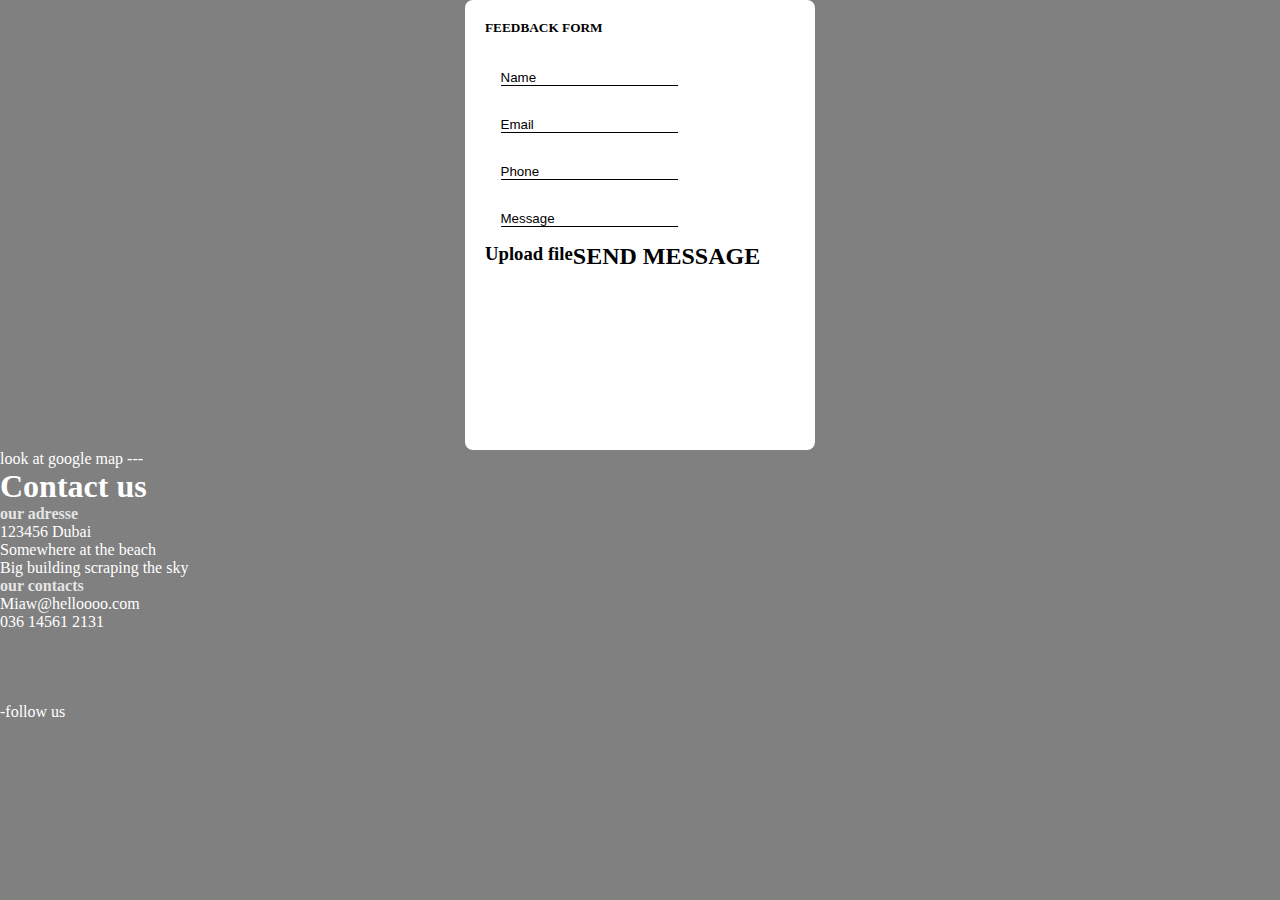
==== Contact_us/index.html @ c67d8793 "Add new class and Feedback style" ====
<!DOCTYPE html>
<html lang="en">
  <head>
      <script src="assets/js/script.js"></script>
    <meta charset="UTF-8" />
    <meta http-equiv="X-UA-Compatible" content="IE=edge" />
    <meta name="viewport" content="width=device-width, initial-scale=1.0" />
    <title>Contact_us</title>
    <link rel="stylesheet" href="assets/css/style.css">
</head>
<body>
    <section id="main">        
        <h5>FEEDBACK FORM</h5>
        <input type="text" placeholder="Name">
        <br>
        <input type="text" placeholder="Email">
        <br>
        <input type="text" placeholder="Phone">
        <br>
        <input type="text" placeholder="Message">
        <br>
        <div class="interaction">
            <h3>Upload file</h3>
            <h2>SEND MESSAGE</h2>
        </div>
    </section>
        <div class="black_band"></div>
        <section class="map">
            <div class="contact_us">
          <p>look at google map ---</p>
          <h1>Contact us</h1>
        </section>
        <footer>
            <div class="contact">
                <h4>our adresse</h4>
                <p>
                    123456 Dubai <br>
                    Somewhere at the beach <br>
                    Big building scraping the sky <br>
                </p>
            </div>
            <div class="contact">
                <h4>our contacts</h4>
                <p>
                    Miaw@helloooo.com <br>
                    036 14561 2131 <br>
                </p>
            </div>
            <div class="follow_us">
                <div class="icon">
                    <ul>
                        <li><a href=""></a></li>
                        <li><a href=""></a></li>
                        <li><a href=""></a></li>
                        <li><a href=""></a></li>
                    </ul>
                </div>
                <p>-follow us</p>
            </div>
        </footer>
  </body>
</html>
---- Contact_us/assets/css/style.css ----
* {
    margin: 0;
    padding: 0;
    box-sizing: border-box;
}

body {
    background: gray;
}

section#main{
    width: 350px;
    height: 450px;
    border-radius: 8px;
    background-color: white;
    border: 20px solid white;
    margin: auto;
}

section h5 {
    margin-bottom: 6%;
}

input {
    border: none;
    border-bottom: 1px solid black;
    padding: auto;
    margin: 5%;
}

div.interaction {
    display: flex;
    flex-direction: row;
}

input::-webkit-input-placeholder {
    opacity: 1;
    color: black;
}

input:hover::-webkit-input-placeholder {
    opacity: .6;
    cursor: text;
}

h1, h4, p, li{
    color: white;
}

h5 {
    color: black;
}

h4 {
    opacity: .8;
}

li {
    opacity: .6;
}

li:hover {
    opacity: 1;
    cursor: pointer;
}
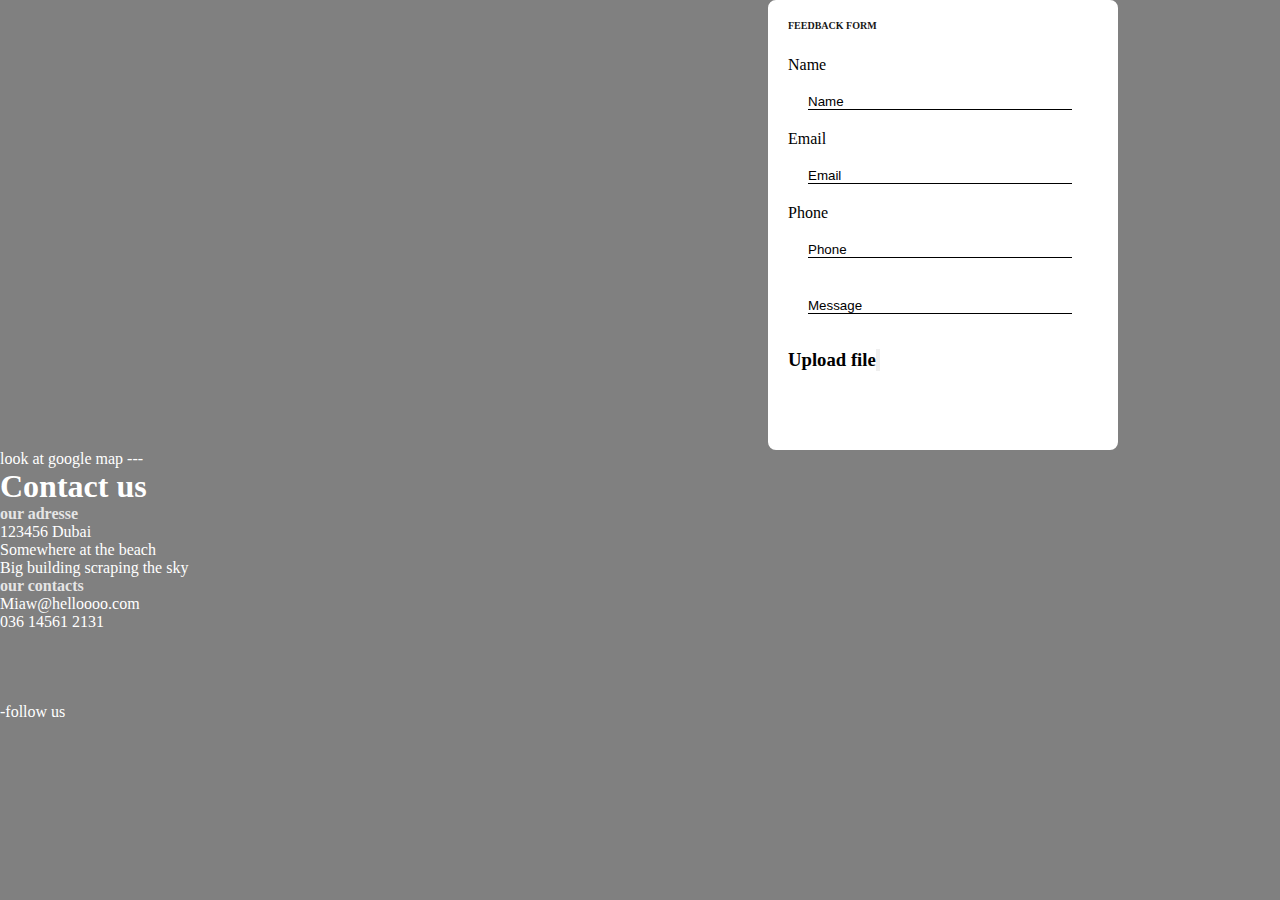
==== commit cf11dfda: "button+label" ====
--- a/Contact_us/index.html
+++ b/Contact_us/index.html
@@ -11,17 +11,24 @@
 <body>
     <section id="main">        
         <h5>FEEDBACK FORM</h5>
+        <label for="name">Name</label>
         <input type="text" placeholder="Name">
         <br>
+        <label for="email">Email</label>
         <input type="text" placeholder="Email">
         <br>
+        <label for="phone">Phone</label>
         <input type="text" placeholder="Phone">
         <br>
+        <label for="Message"></label>
         <input type="text" placeholder="Message">
         <br>
         <div class="interaction">
             <h3>Upload file</h3>
-            <h2>SEND MESSAGE</h2>
+            <button class="favorite styled"
+             
+                 SEND MESSAGE>
+            </button>
         </div>
     </section>
         <div class="black_band"></div>
--- a/Contact_us/assets/css/style.css
+++ b/Contact_us/assets/css/style.css
@@ -14,23 +14,36 @@
     border-radius: 8px;
     background-color: white;
     border: 20px solid white;
-    margin: auto;
+    margin-left: 60%;
 }
 
 section h5 {
-    margin-bottom: 6%;
+    font-size: 10px;
+    opacity: .9;
+    margin-bottom: 8%;
 }
 
 input {
+    width: 85%;
     border: none;
     border-bottom: 1px solid black;
-    padding: auto;
-    margin: 5%;
+    margin: 20px;
 }
 
 div.interaction {
+    margin-top: 15px;
     display: flex;
     flex-direction: row;
+}
+
+div h2 {
+    position: relative;
+    right: -100px;
+    width: 150px;
+    font-size: 10px;
+    border-radius: 5px;
+    border: 10px solid black;
+    background-color: black;
 }
 
 input::-webkit-input-placeholder {
@@ -43,7 +56,7 @@
     cursor: text;
 }
 
-h1, h4, p, li{
+h1, h4, p, li, h2{
     color: white;
 }
 
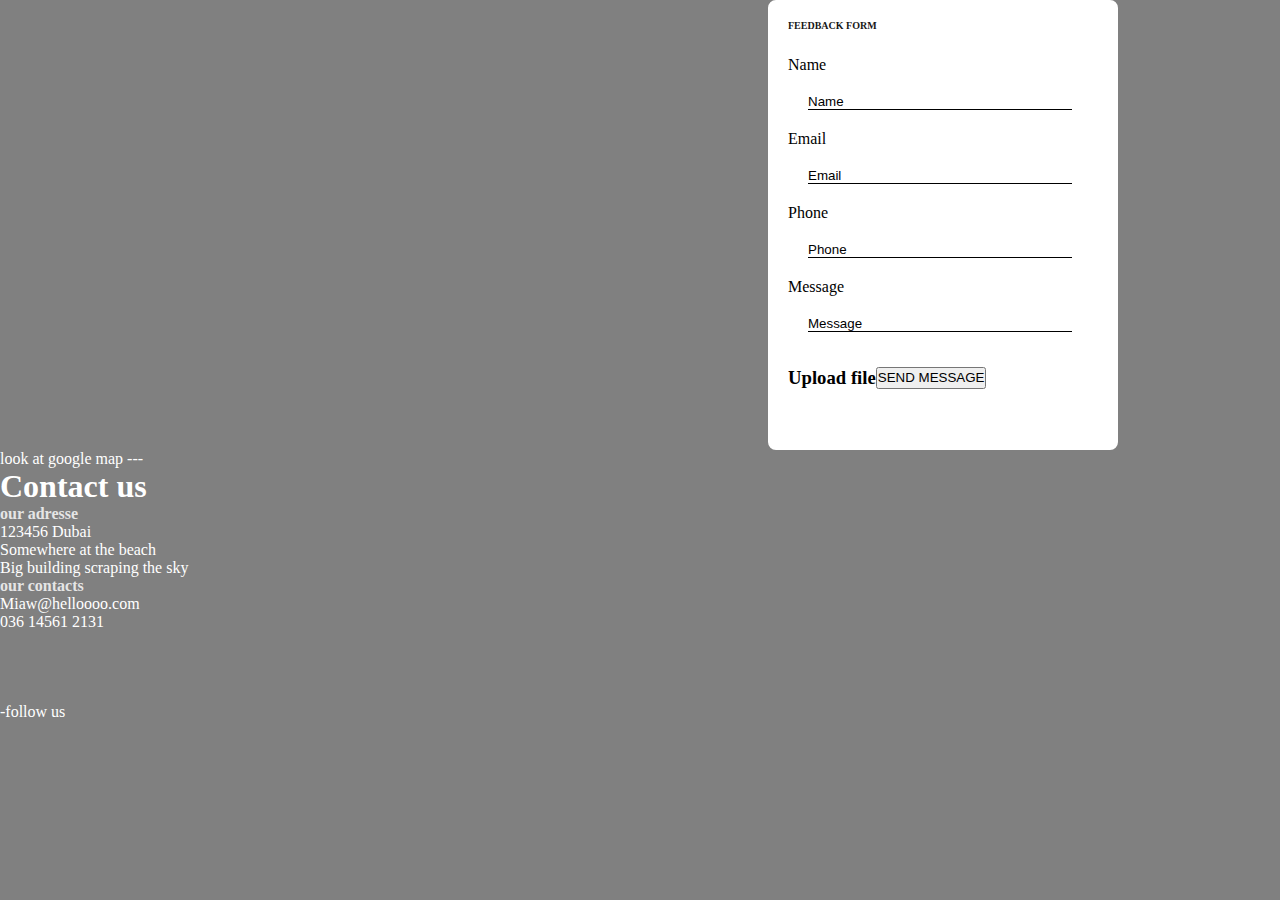
==== commit 67333aaf: "sry" ====
--- a/Contact_us/index.html
+++ b/Contact_us/index.html
@@ -20,14 +20,14 @@
         <label for="phone">Phone</label>
         <input type="text" placeholder="Phone">
         <br>
-        <label for="Message"></label>
+        <label for="message">Message</label>
         <input type="text" placeholder="Message">
         <br>
         <div class="interaction">
             <h3>Upload file</h3>
             <button class="favorite styled"
-             
-                 SEND MESSAGE>
+             type="button">
+                 SEND MESSAGE
             </button>
         </div>
     </section>
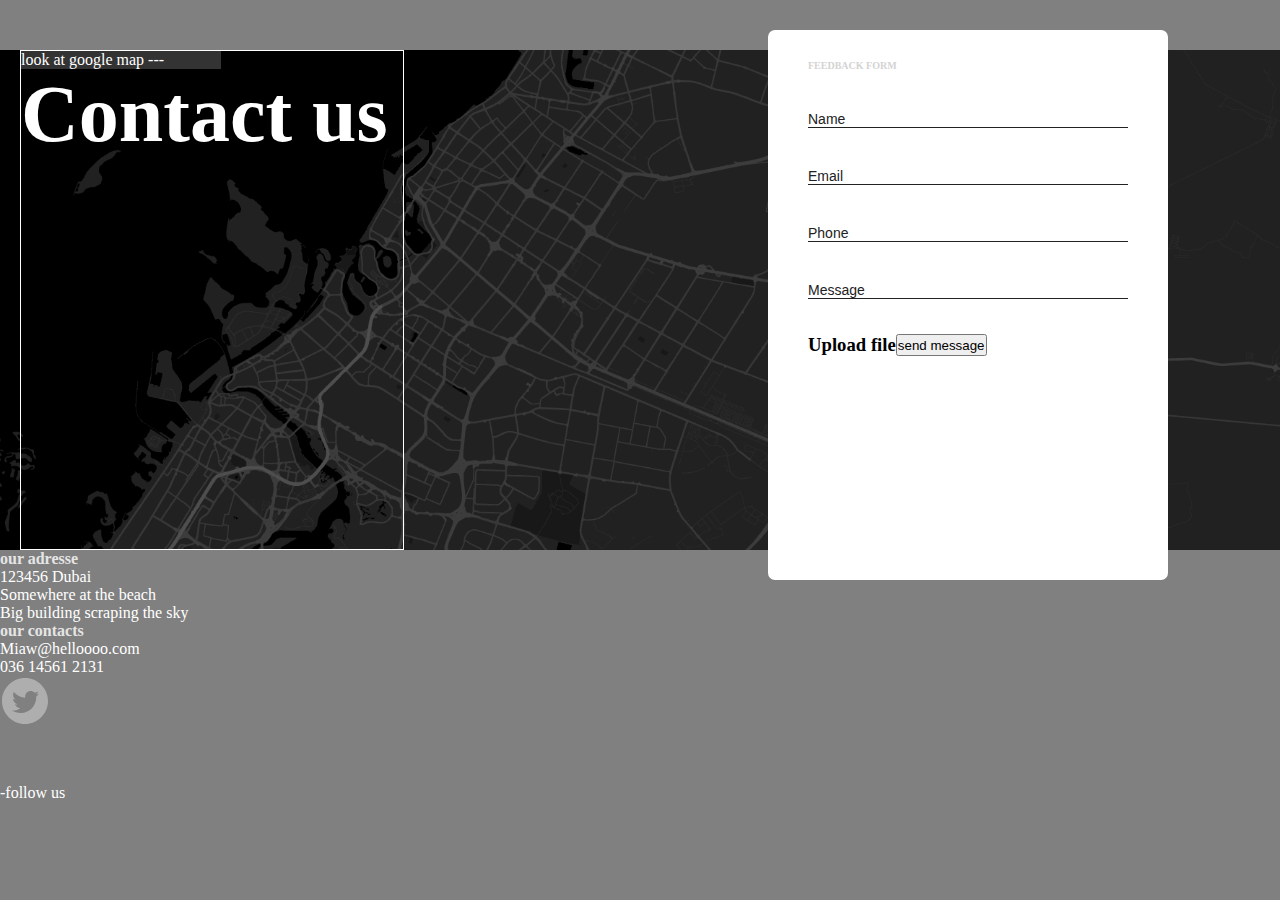
==== commit b0feda51: "Modification css et html" ====
--- a/Contact_us/index.html
+++ b/Contact_us/index.html
@@ -1,69 +1,78 @@
 <!DOCTYPE html>
 <html lang="en">
   <head>
-      <script src="assets/js/script.js"></script>
     <meta charset="UTF-8" />
     <meta http-equiv="X-UA-Compatible" content="IE=edge" />
     <meta name="viewport" content="width=device-width, initial-scale=1.0" />
     <title>Contact_us</title>
-    <link rel="stylesheet" href="assets/css/style.css">
-</head>
-<body>
-    <section id="main">        
+    <link rel="stylesheet" href="assets/css/style.css" />
+    <script src="assets/js/script.js"></script>
+  </head>
+  <body>
+    <div class="black_band">
+      <section id="main">
         <h5>FEEDBACK FORM</h5>
-        <label for="name">Name</label>
-        <input type="text" placeholder="Name">
-        <br>
-        <label for="email">Email</label>
-        <input type="text" placeholder="Email">
-        <br>
-        <label for="phone">Phone</label>
-        <input type="text" placeholder="Phone">
-        <br>
-        <label for="message">Message</label>
-        <input type="text" placeholder="Message">
-        <br>
+        <input type="text" placeholder="Name" />
+        <br />
+        <input type="text" placeholder="Email" />
+        <br />
+        <input type="text" placeholder="Phone" />
+        <br />
+        <input type="text" placeholder="Message" />
+        <br />
         <div class="interaction">
-            <h3>Upload file</h3>
-            <button class="favorite styled"
-             type="button">
-                 SEND MESSAGE
-            </button>
+          <h3>Upload file</h3>
+          <button class="favorite styled">send message</button>
         </div>
+      </section>
+    </div>
+    <section class="map">
+      <div class="contact_us">
+        <p>look at google map ---</p>
+        <h1>Contact us</h1>
+      </div>
     </section>
-        <div class="black_band"></div>
-        <section class="map">
-            <div class="contact_us">
-          <p>look at google map ---</p>
-          <h1>Contact us</h1>
-        </section>
-        <footer>
-            <div class="contact">
-                <h4>our adresse</h4>
-                <p>
-                    123456 Dubai <br>
-                    Somewhere at the beach <br>
-                    Big building scraping the sky <br>
-                </p>
-            </div>
-            <div class="contact">
-                <h4>our contacts</h4>
-                <p>
-                    Miaw@helloooo.com <br>
-                    036 14561 2131 <br>
-                </p>
-            </div>
-            <div class="follow_us">
-                <div class="icon">
-                    <ul>
-                        <li><a href=""></a></li>
-                        <li><a href=""></a></li>
-                        <li><a href=""></a></li>
-                        <li><a href=""></a></li>
-                    </ul>
-                </div>
-                <p>-follow us</p>
-            </div>
-        </footer>
+    <footer>
+      <div class="contact">
+        <h4>our adresse</h4>
+        <p>
+          123456 Dubai <br />
+          Somewhere at the beach <br />
+          Big building scraping the sky <br />
+        </p>
+      </div>
+      <div class="contact">
+        <h4>our contacts</h4>
+        <p>
+          Miaw@helloooo.com <br />
+          036 14561 2131 <br />
+        </p>
+      </div>
+      <div class="follow_us">
+        <div class="icon">
+          <ul>
+            <li>
+              <a href="">
+                <?xml version="1.0"?><svg
+                  fill="#cecece"
+                  xmlns="http://www.w3.org/2000/svg"
+                  viewBox="0 0 50 50"
+                  width="50px"
+                  height="50px"
+                >
+                  <path
+                    d="M25,2C12.317,2,2,12.317,2,25s10.317,23,23,23s23-10.317,23-23S37.683,2,25,2z M36.237,20.524 c0.01,0.236,0.016,0.476,0.016,0.717C36.253,28.559,30.68,37,20.491,37c-3.128,0-6.041-0.917-8.491-2.489 c0.433,0.052,0.872,0.077,1.321,0.077c2.596,0,4.985-0.884,6.879-2.37c-2.424-0.044-4.468-1.649-5.175-3.847 c0.339,0.065,0.686,0.1,1.044,0.1c0.505,0,0.995-0.067,1.458-0.195c-2.532-0.511-4.441-2.747-4.441-5.432c0-0.024,0-0.047,0-0.07 c0.747,0.415,1.6,0.665,2.509,0.694c-1.488-0.995-2.464-2.689-2.464-4.611c0-1.015,0.272-1.966,0.749-2.786 c2.733,3.351,6.815,5.556,11.418,5.788c-0.095-0.406-0.145-0.828-0.145-1.262c0-3.059,2.48-5.539,5.54-5.539 c1.593,0,3.032,0.672,4.042,1.749c1.261-0.248,2.448-0.709,3.518-1.343c-0.413,1.292-1.292,2.378-2.437,3.064 c1.122-0.136,2.188-0.432,3.183-0.873C38.257,18.766,37.318,19.743,36.237,20.524z"
+                  />
+                </svg>
+              </a>
+            </li>
+            <li><a href=""></a></li>
+            <li><a href=""></a></li>
+            <li><a href=""></a></li>
+          </ul>
+        </div>
+        <p>-follow us</p>
+      </div>
+    </footer>
   </body>
 </html>
--- a/Contact_us/assets/css/style.css
+++ b/Contact_us/assets/css/style.css
@@ -1,78 +1,146 @@
 * {
-    margin: 0;
-    padding: 0;
-    box-sizing: border-box;
+  margin: 0;
+  padding: 0;
+  box-sizing: border-box;
 }
 
 body {
-    background: gray;
-}
-
-section#main{
-    width: 350px;
-    height: 450px;
-    border-radius: 8px;
-    background-color: white;
-    border: 20px solid white;
-    margin-left: 60%;
+  background: gray;
 }
 
 section h5 {
-    font-size: 10px;
-    opacity: .9;
-    margin-bottom: 8%;
+  font-size: 10px;
+  opacity: 0.9;
+  margin-bottom: 8%;
 }
 
 input {
-    width: 85%;
-    border: none;
-    border-bottom: 1px solid black;
-    margin: 20px;
+  width: 85%;
+  border: none;
+  border-bottom: 1px solid black;
+  margin: 20px;
 }
 
 div.interaction {
-    margin-top: 15px;
-    display: flex;
-    flex-direction: row;
+  margin-top: 15px;
+  display: flex;
+  flex-direction: row;
 }
 
 div h2 {
-    position: relative;
-    right: -100px;
-    width: 150px;
-    font-size: 10px;
-    border-radius: 5px;
-    border: 10px solid black;
-    background-color: black;
+  position: relative;
+  right: -100px;
+  width: 150px;
+  font-size: 10px;
+  border-radius: 5px;
+  border: 10px solid black;
+  background-color: black;
 }
 
+h1,
+h4,
+p,
+li,
+h2 {
+  color: white;
+}
+
+h5 {
+  color: black;
+}
+
+h4 {
+  opacity: 0.8;
+}
+
+li {
+  opacity: 0.6;
+}
+
+li:hover {
+  opacity: 1;
+  cursor: pointer;
+}
+
+/* Bar du haut*/
+.black_band {
+  min-height: 50px;
+  width: auto;
+  position: relative;
+}
+
+/* map */
+.map {
+  width: auto;
+  height: 500px;
+
+  background-image: url(../img/background_map.png);
+  background-repeat: no-repeat;
+  background-position: center center;
+  background-size: 100%;
+}
+
+/* Form */
+
 input::-webkit-input-placeholder {
-    opacity: 1;
-    color: black;
+  opacity: 1;
+  color: black;
 }
 
 input:hover::-webkit-input-placeholder {
-    opacity: .6;
-    cursor: text;
+  opacity: 0.6;
+  cursor: text;
 }
 
-h1, h4, p, li, h2{
-    color: white;
+#main {
+  width: 400px;
+  height: 550px;
+  background: white;
+  padding: 30px 40px;
+  position: absolute;
+  top: 0;
+  margin-top: 30px;
+  margin-left: 60%;
+  border-radius: 7px;
+}
+#main input,
+#main h4 {
+  background: none;
+  color: #333;
+  margin: 20px 0;
+  font-size: 14px;
+}
+#main h5 {
+  background-color: transparent;
+  color: #cfcfcf;
+  margin-bottom: 20px;
+}
+#main input {
+  width: 100%;
 }
 
-h5 {
-    color: black;
+#main input::placeholder {
+  color: #222;
+}
+input {
+  border: none;
+  border-bottom: solid 1px #222;
 }
 
-h4 {
-    opacity: .8;
+/* Contact Us */
+.contact_us {
+  width: 30%;
+  height: 100%;
+  margin-left: 20px;
+  border: solid 1px white;
+  display: ;
 }
 
-li {
-    opacity: .6;
+.contact_us h1 {
+  font-size: 80px;
 }
 
-li:hover {
-    opacity: 1;
-    cursor: pointer;
-}+.contact_us p {
+  width: 200px;
+  background-color: #333;
+}
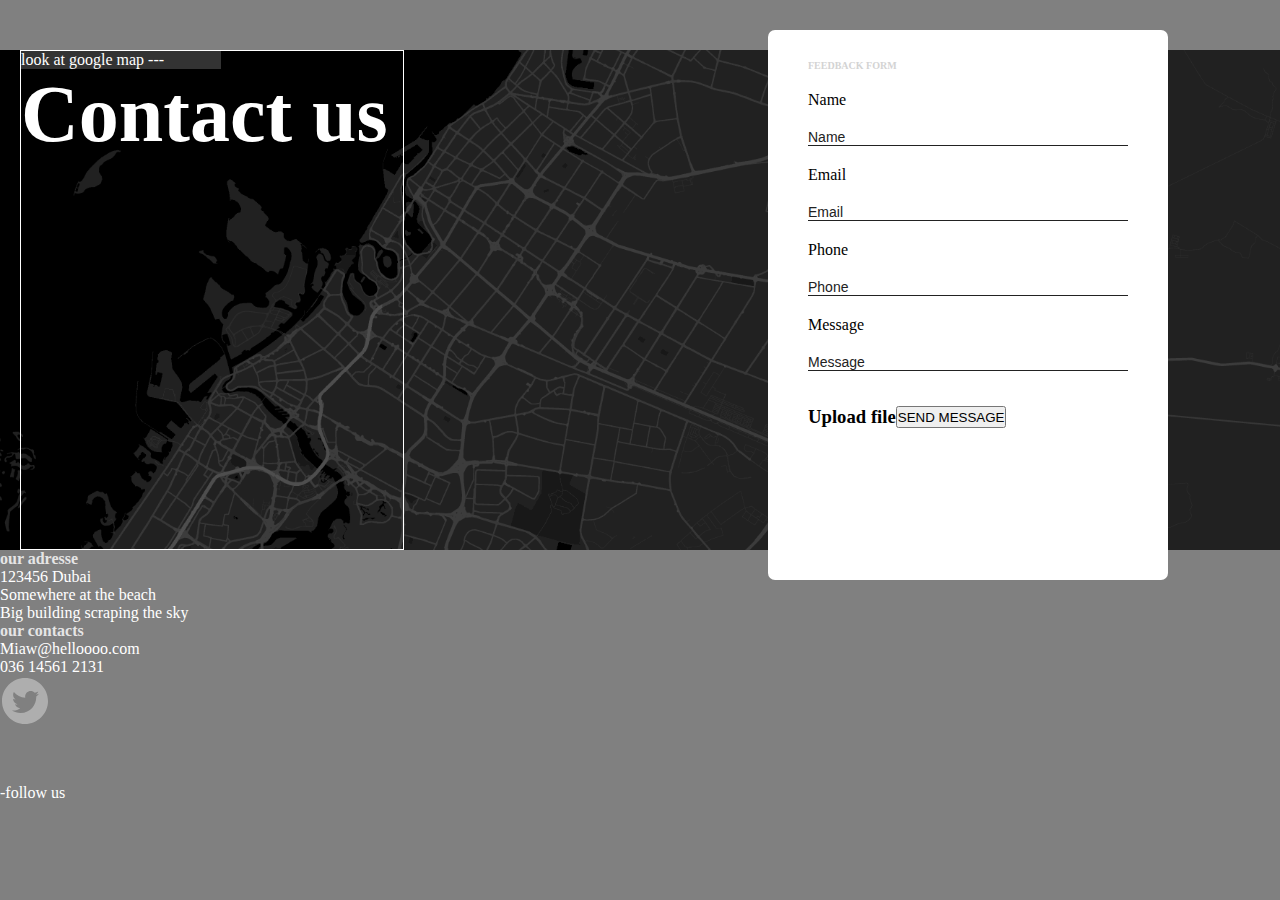
==== commit 32587429: "Modification css et html" ====
--- a/Contact_us/index.html
+++ b/Contact_us/index.html
@@ -12,17 +12,21 @@
     <div class="black_band">
       <section id="main">
         <h5>FEEDBACK FORM</h5>
+        <label for="name">Name</label>
         <input type="text" placeholder="Name" />
         <br />
+        <label for="email">Email</label>
         <input type="text" placeholder="Email" />
         <br />
+        <label for="phone">Phone</label>
         <input type="text" placeholder="Phone" />
         <br />
+        <label for="message">Message</label>
         <input type="text" placeholder="Message" />
         <br />
         <div class="interaction">
           <h3>Upload file</h3>
-          <button class="favorite styled">send message</button>
+          <button class="favorite styled" type="button">SEND MESSAGE</button>
         </div>
       </section>
     </div>
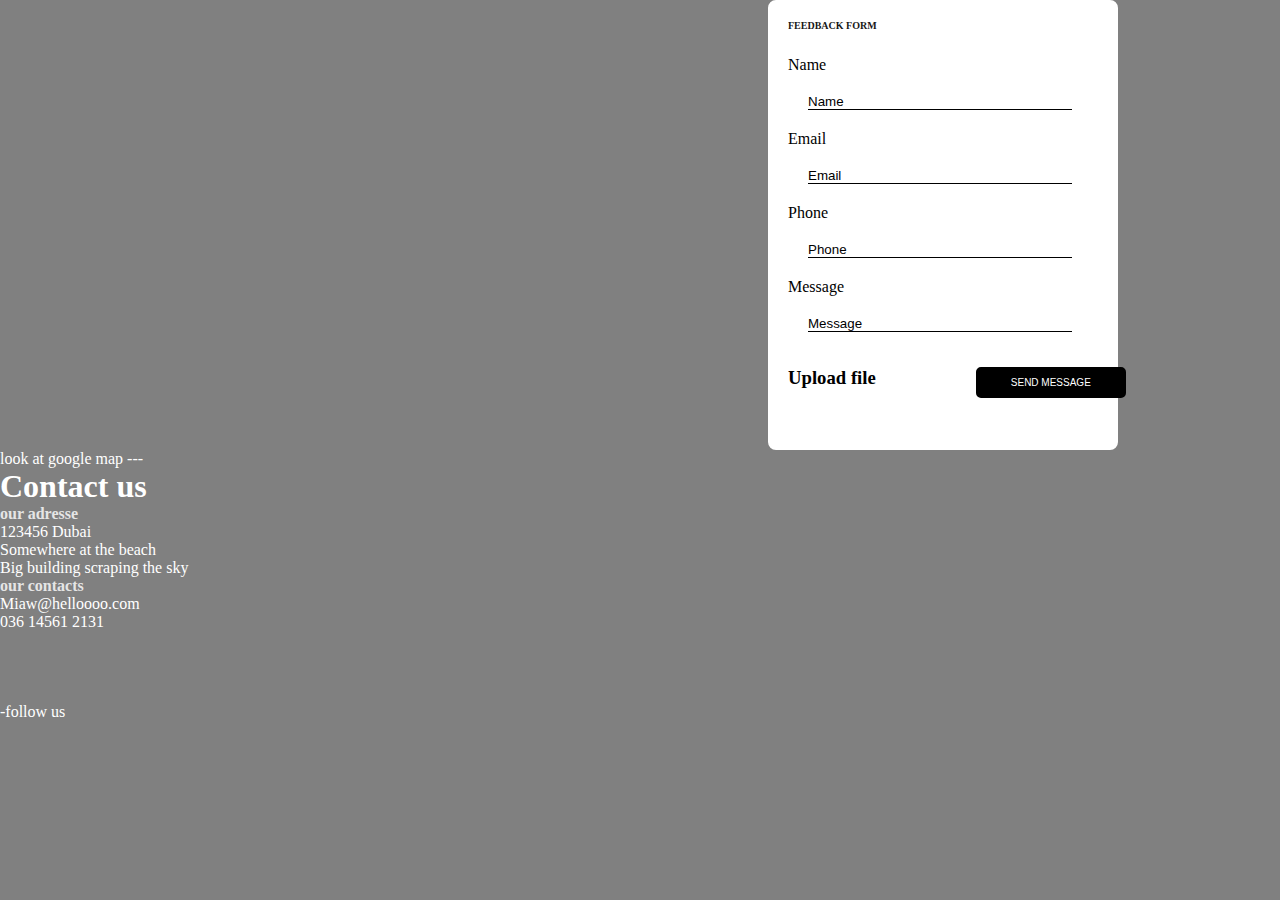
==== commit 32a7a923: "Rewriting of .css" ====
--- a/Contact_us/index.html
+++ b/Contact_us/index.html
@@ -1,82 +1,69 @@
 <!DOCTYPE html>
 <html lang="en">
   <head>
+    <script src="assets/js/script.js"></script>
     <meta charset="UTF-8" />
     <meta http-equiv="X-UA-Compatible" content="IE=edge" />
     <meta name="viewport" content="width=device-width, initial-scale=1.0" />
     <title>Contact_us</title>
-    <link rel="stylesheet" href="assets/css/style.css" />
-    <script src="assets/js/script.js"></script>
-  </head>
-  <body>
-    <div class="black_band">
-      <section id="main">
+    <link rel="stylesheet" href="assets/css/style.css">
+</head>
+<body>
+    <section id="main">        
         <h5>FEEDBACK FORM</h5>
         <label for="name">Name</label>
-        <input type="text" placeholder="Name" />
-        <br />
+        <input type="text" placeholder="Name">
+        <br>
         <label for="email">Email</label>
-        <input type="text" placeholder="Email" />
-        <br />
+        <input type="text" placeholder="Email">
+        <br>
         <label for="phone">Phone</label>
-        <input type="text" placeholder="Phone" />
-        <br />
+        <input type="text" placeholder="Phone">
+        <br>
         <label for="message">Message</label>
-        <input type="text" placeholder="Message" />
-        <br />
+        <input type="text" placeholder="Message">
+        <br>
         <div class="interaction">
-          <h3>Upload file</h3>
-          <button class="favorite styled" type="button">SEND MESSAGE</button>
+            <h3>Upload file</h3>
+            <button class="favorite styled"
+             type="button">
+                 SEND MESSAGE
+            </button>
         </div>
-      </section>
-    </div>
-    <section class="map">
-      <div class="contact_us">
-        <p>look at google map ---</p>
-        <h1>Contact us</h1>
-      </div>
     </section>
-    <footer>
-      <div class="contact">
-        <h4>our adresse</h4>
-        <p>
-          123456 Dubai <br />
-          Somewhere at the beach <br />
-          Big building scraping the sky <br />
-        </p>
-      </div>
-      <div class="contact">
-        <h4>our contacts</h4>
-        <p>
-          Miaw@helloooo.com <br />
-          036 14561 2131 <br />
-        </p>
-      </div>
-      <div class="follow_us">
-        <div class="icon">
-          <ul>
-            <li>
-              <a href="">
-                <?xml version="1.0"?><svg
-                  fill="#cecece"
-                  xmlns="http://www.w3.org/2000/svg"
-                  viewBox="0 0 50 50"
-                  width="50px"
-                  height="50px"
-                >
-                  <path
-                    d="M25,2C12.317,2,2,12.317,2,25s10.317,23,23,23s23-10.317,23-23S37.683,2,25,2z M36.237,20.524 c0.01,0.236,0.016,0.476,0.016,0.717C36.253,28.559,30.68,37,20.491,37c-3.128,0-6.041-0.917-8.491-2.489 c0.433,0.052,0.872,0.077,1.321,0.077c2.596,0,4.985-0.884,6.879-2.37c-2.424-0.044-4.468-1.649-5.175-3.847 c0.339,0.065,0.686,0.1,1.044,0.1c0.505,0,0.995-0.067,1.458-0.195c-2.532-0.511-4.441-2.747-4.441-5.432c0-0.024,0-0.047,0-0.07 c0.747,0.415,1.6,0.665,2.509,0.694c-1.488-0.995-2.464-2.689-2.464-4.611c0-1.015,0.272-1.966,0.749-2.786 c2.733,3.351,6.815,5.556,11.418,5.788c-0.095-0.406-0.145-0.828-0.145-1.262c0-3.059,2.48-5.539,5.54-5.539 c1.593,0,3.032,0.672,4.042,1.749c1.261-0.248,2.448-0.709,3.518-1.343c-0.413,1.292-1.292,2.378-2.437,3.064 c1.122-0.136,2.188-0.432,3.183-0.873C38.257,18.766,37.318,19.743,36.237,20.524z"
-                  />
-                </svg>
-              </a>
-            </li>
-            <li><a href=""></a></li>
-            <li><a href=""></a></li>
-            <li><a href=""></a></li>
-          </ul>
-        </div>
-        <p>-follow us</p>
-      </div>
-    </footer>
+        <div class="black_band"></div>
+        <section class="map">
+            <div class="contact_us">
+          <p>look at google map ---</p>
+          <h1>Contact us</h1>
+        </section>
+        <footer>
+            <div class="contact">
+                <h4>our adresse</h4>
+                <p>
+                    123456 Dubai <br>
+                    Somewhere at the beach <br>
+                    Big building scraping the sky <br>
+                </p>
+            </div>
+            <div class="contact">
+                <h4>our contacts</h4>
+                <p>
+                    Miaw@helloooo.com <br>
+                    036 14561 2131 <br>
+                </p>
+            </div>
+            <div class="follow_us">
+                <div class="icon">
+                    <ul>
+                        <li><a href=""></a></li>
+                        <li><a href=""></a></li>
+                        <li><a href=""></a></li>
+                        <li><a href=""></a></li>
+                    </ul>
+                </div>
+                <p>-follow us</p>
+            </div>
+        </footer>
   </body>
 </html>
--- a/Contact_us/assets/css/style.css
+++ b/Contact_us/assets/css/style.css
@@ -1,146 +1,76 @@
 * {
-  margin: 0;
-  padding: 0;
-  box-sizing: border-box;
+    margin: 0;
+    padding: 0;
+    box-sizing: border-box;
 }
 
 body {
-  background: gray;
+    background: gray;
+}
+
+section#main{
+    width: 350px;
+    height: 450px;
+    border-radius: 8px;
+    background-color: white;
+    border: 20px solid white;
+    margin-left: 60%;
 }
 
 section h5 {
-  font-size: 10px;
-  opacity: 0.9;
-  margin-bottom: 8%;
+    color: black;
+    font-size: 10px;
+    opacity: .9;
+    margin-bottom: 8%;
 }
 
 input {
-  width: 85%;
-  border: none;
-  border-bottom: 1px solid black;
-  margin: 20px;
+    width: 85%;
+    border: none;
+    border-bottom: 1px solid black;
+    margin: 20px;
 }
 
 div.interaction {
-  margin-top: 15px;
-  display: flex;
-  flex-direction: row;
+    margin-top: 15px;
+    display: flex;
+    flex-direction: row;
 }
 
-div h2 {
-  position: relative;
-  right: -100px;
-  width: 150px;
-  font-size: 10px;
-  border-radius: 5px;
-  border: 10px solid black;
-  background-color: black;
+div button {
+    position: relative;
+    right: -100px;
+    width: 150px;
+    font-size: 10px;
+    border-radius: 5px;
+    border: 10px solid black;
+    background-color: black;
+    color: white;
 }
 
-h1,
-h4,
-p,
-li,
-h2 {
-  color: white;
+input::-webkit-input-placeholder {
+    opacity: 1;
+    color: black;
 }
 
-h5 {
-  color: black;
+input:hover::-webkit-input-placeholder {
+    opacity: .6;
+    cursor: text;
+}
+
+h1, h4, p, a{
+    color: white;
 }
 
 h4 {
-  opacity: 0.8;
+    opacity: .8;
 }
 
-li {
-  opacity: 0.6;
+a {
+    opacity: .6;
 }
 
-li:hover {
-  opacity: 1;
-  cursor: pointer;
-}
-
-/* Bar du haut*/
-.black_band {
-  min-height: 50px;
-  width: auto;
-  position: relative;
-}
-
-/* map */
-.map {
-  width: auto;
-  height: 500px;
-
-  background-image: url(../img/background_map.png);
-  background-repeat: no-repeat;
-  background-position: center center;
-  background-size: 100%;
-}
-
-/* Form */
-
-input::-webkit-input-placeholder {
-  opacity: 1;
-  color: black;
-}
-
-input:hover::-webkit-input-placeholder {
-  opacity: 0.6;
-  cursor: text;
-}
-
-#main {
-  width: 400px;
-  height: 550px;
-  background: white;
-  padding: 30px 40px;
-  position: absolute;
-  top: 0;
-  margin-top: 30px;
-  margin-left: 60%;
-  border-radius: 7px;
-}
-#main input,
-#main h4 {
-  background: none;
-  color: #333;
-  margin: 20px 0;
-  font-size: 14px;
-}
-#main h5 {
-  background-color: transparent;
-  color: #cfcfcf;
-  margin-bottom: 20px;
-}
-#main input {
-  width: 100%;
-}
-
-#main input::placeholder {
-  color: #222;
-}
-input {
-  border: none;
-  border-bottom: solid 1px #222;
-}
-
-/* Contact Us */
-.contact_us {
-  width: 30%;
-  height: 100%;
-  margin-left: 20px;
-  border: solid 1px white;
-  display: ;
-}
-
-.contact_us h1 {
-  font-size: 80px;
-}
-
-.contact_us p {
-  width: 200px;
-  background-color: #333;
-}
+a:hover {
+    opacity: 1;
+    cursor: pointer;
+}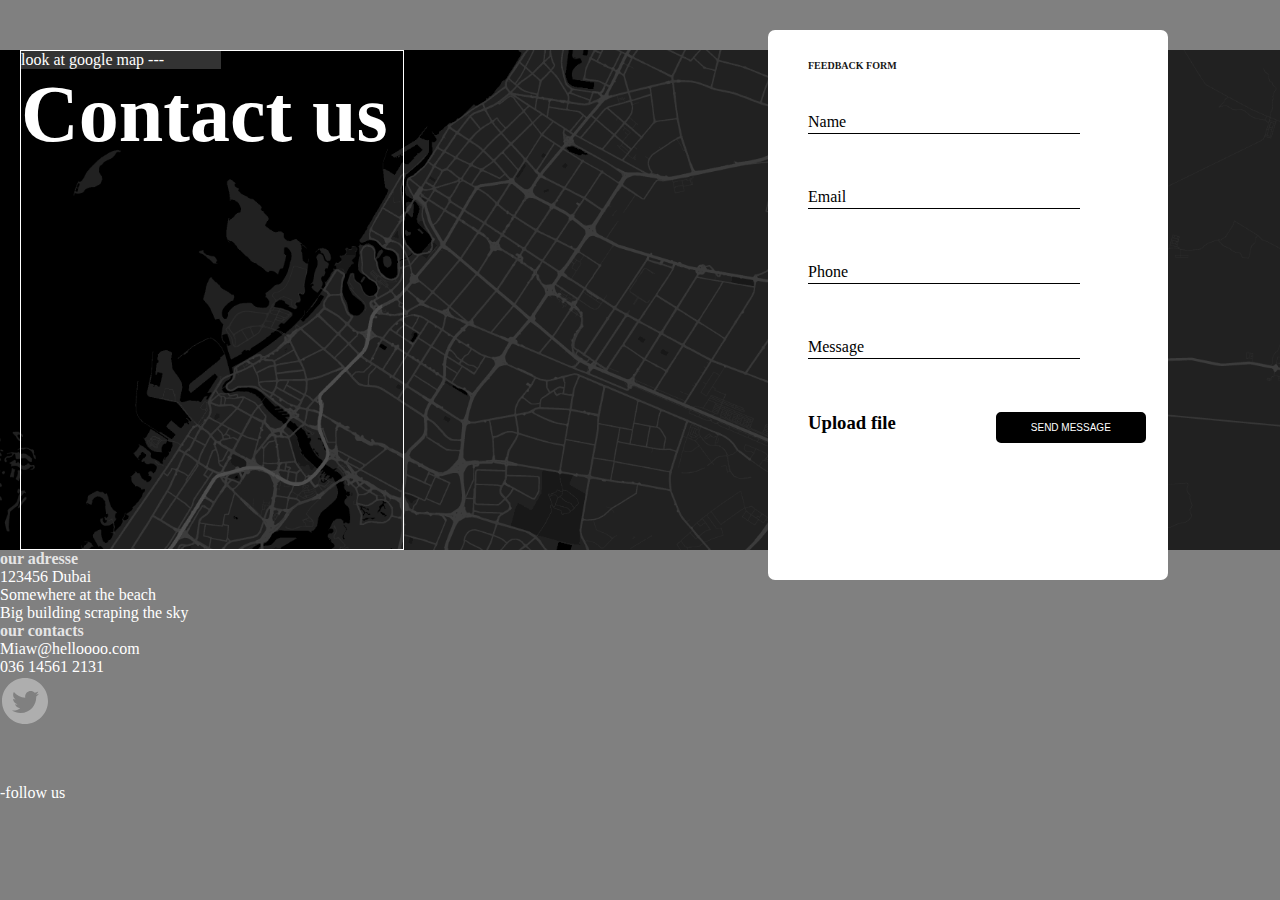
==== commit e8ba6947: "Add css condition for input & label + input_form class" ====
--- a/Contact_us/index.html
+++ b/Contact_us/index.html
@@ -1,69 +1,90 @@
 <!DOCTYPE html>
 <html lang="en">
   <head>
-    <script src="assets/js/script.js"></script>
     <meta charset="UTF-8" />
     <meta http-equiv="X-UA-Compatible" content="IE=edge" />
     <meta name="viewport" content="width=device-width, initial-scale=1.0" />
     <title>Contact_us</title>
-    <link rel="stylesheet" href="assets/css/style.css">
-</head>
-<body>
-    <section id="main">        
+    <link rel="stylesheet" href="assets/css/style.css" />
+    <script src="assets/js/script.js"></script>
+  </head>
+  <body>
+    <div class="black_band">
+      <section id="main">
         <h5>FEEDBACK FORM</h5>
-        <label for="name">Name</label>
-        <input type="text" placeholder="Name">
-        <br>
-        <label for="email">Email</label>
-        <input type="text" placeholder="Email">
-        <br>
-        <label for="phone">Phone</label>
-        <input type="text" placeholder="Phone">
-        <br>
-        <label for="message">Message</label>
-        <input type="text" placeholder="Message">
-        <br>
+        <div class="input_form">
+          <input type="text" id="name" placeholder=" "/>
+          <label for="name">Name</label>
+        </div>
+        <br />
+        <div class="input_form">
+          <input type="text" id="email" placeholder=" " />
+          <label for="email">Email</label>
+        </div>
+        <br />
+        <div class="input_form">
+          <input type="text" id="phone" placeholder=" " />
+          <label for="phone">Phone</label>
+        <br />
+        <br />
+        <div class="input_form">
+          <input type="text" id="message" placeholder=" " />
+          <label for="message">Message</label>
+        <br />
+        <br />
         <div class="interaction">
-            <h3>Upload file</h3>
-            <button class="favorite styled"
-             type="button">
-                 SEND MESSAGE
-            </button>
+          <h3>Upload file</h3>
+          <button class="favorite styled" type="button">SEND MESSAGE</button>
         </div>
+      </section>
+    </div>
+    <section class="map">
+      <div class="contact_us">
+        <p>look at google map ---</p>
+        <h1>Contact us</h1>
+      </div>
     </section>
-        <div class="black_band"></div>
-        <section class="map">
-            <div class="contact_us">
-          <p>look at google map ---</p>
-          <h1>Contact us</h1>
-        </section>
-        <footer>
-            <div class="contact">
-                <h4>our adresse</h4>
-                <p>
-                    123456 Dubai <br>
-                    Somewhere at the beach <br>
-                    Big building scraping the sky <br>
-                </p>
-            </div>
-            <div class="contact">
-                <h4>our contacts</h4>
-                <p>
-                    Miaw@helloooo.com <br>
-                    036 14561 2131 <br>
-                </p>
-            </div>
-            <div class="follow_us">
-                <div class="icon">
-                    <ul>
-                        <li><a href=""></a></li>
-                        <li><a href=""></a></li>
-                        <li><a href=""></a></li>
-                        <li><a href=""></a></li>
-                    </ul>
-                </div>
-                <p>-follow us</p>
-            </div>
-        </footer>
+    <footer>
+      <div class="contact">
+        <h4>our adresse</h4>
+        <p>
+          123456 Dubai <br />
+          Somewhere at the beach <br />
+          Big building scraping the sky <br />
+        </p>
+      </div>
+      <div class="contact">
+        <h4>our contacts</h4>
+        <p>
+          Miaw@helloooo.com <br />
+          036 14561 2131 <br />
+        </p>
+      </div>
+      <div class="follow_us">
+        <div class="icon">
+          <ul>
+            <li>
+              <a href="">
+                <?xml version="1.0"?><svg
+                  fill="#cecece"
+                  xmlns="http://www.w3.org/2000/svg"
+                  viewBox="0 0 50 50"
+                  width="50px"
+                  height="50px"
+                >
+                  <path
+                    d="M25,2C12.317,2,2,12.317,2,25s10.317,23,23,23s23-10.317,23-23S37.683,2,25,2z M36.237,20.524 c0.01,0.236,0.016,0.476,0.016,0.717C36.253,28.559,30.68,37,20.491,37c-3.128,0-6.041-0.917-8.491-2.489 c0.433,0.052,0.872,0.077,1.321,0.077c2.596,0,4.985-0.884,6.879-2.37c-2.424-0.044-4.468-1.649-5.175-3.847 c0.339,0.065,0.686,0.1,1.044,0.1c0.505,0,0.995-0.067,1.458-0.195c-2.532-0.511-4.441-2.747-4.441-5.432c0-0.024,0-0.047,0-0.07 c0.747,0.415,1.6,0.665,2.509,0.694c-1.488-0.995-2.464-2.689-2.464-4.611c0-1.015,0.272-1.966,0.749-2.786 c2.733,3.351,6.815,5.556,11.418,5.788c-0.095-0.406-0.145-0.828-0.145-1.262c0-3.059,2.48-5.539,5.54-5.539 c1.593,0,3.032,0.672,4.042,1.749c1.261-0.248,2.448-0.709,3.518-1.343c-0.413,1.292-1.292,2.378-2.437,3.064 c1.122-0.136,2.188-0.432,3.183-0.873C38.257,18.766,37.318,19.743,36.237,20.524z"
+                  />
+                </svg>
+              </a>
+            </li>
+            <li><a href=""></a></li>
+            <li><a href=""></a></li>
+            <li><a href=""></a></li>
+          </ul>
+        </div>
+        <p>-follow us</p>
+      </div>
+    </footer>
   </body>
 </html>
--- a/Contact_us/assets/css/style.css
+++ b/Contact_us/assets/css/style.css
@@ -1,20 +1,11 @@
 * {
-    margin: 0;
-    padding: 0;
-    box-sizing: border-box;
+  margin: 0;
+  padding: 0;
+  box-sizing: border-box;
 }
 
 body {
-    background: gray;
-}
-
-section#main{
-    width: 350px;
-    height: 450px;
-    border-radius: 8px;
-    background-color: white;
-    border: 20px solid white;
-    margin-left: 60%;
+  background: gray;
 }
 
 section h5 {
@@ -25,16 +16,16 @@
 }
 
 input {
-    width: 85%;
-    border: none;
-    border-bottom: 1px solid black;
-    margin: 20px;
+  width: 85%;
+  border: none;
+  border-bottom: 1px solid black;
+  margin: 20px;
 }
 
 div.interaction {
-    margin-top: 15px;
-    display: flex;
-    flex-direction: row;
+  margin-top: 15px;
+  display: flex;
+  flex-direction: row;
 }
 
 div button {
@@ -46,16 +37,6 @@
     border: 10px solid black;
     background-color: black;
     color: white;
-}
-
-input::-webkit-input-placeholder {
-    opacity: 1;
-    color: black;
-}
-
-input:hover::-webkit-input-placeholder {
-    opacity: .6;
-    cursor: text;
 }
 
 h1, h4, p, a{
@@ -73,4 +54,92 @@
 a:hover {
     opacity: 1;
     cursor: pointer;
+}
+
+/* Bar du haut*/
+.black_band {
+  min-height: 50px;
+  width: auto;
+  position: relative;
+}
+
+/* #region Background Map */
+
+.map {
+  width: auto;
+  height: 500px;
+  background-image: url(../img/background_map.png);
+  background-repeat: no-repeat;
+  background-position: center center;
+  background-size: 100%;
+}
+
+/* #endregion */
+
+/* Form */
+
+input::-webkit-input-placeholder {
+  opacity: 1;
+  color: black;
+}
+
+input:hover::-webkit-input-placeholder {
+  opacity: 0.6;
+  cursor: text;
+}
+
+#main {
+  width: 400px;
+  height: 550px;
+  background: white;
+  padding: 30px 40px;
+  position: absolute;
+  top: 0;
+  margin-top: 30px;
+  margin-left: 60%;
+  border-radius: 7px;
+}
+
+#main input {
+  background: none;
+  color: #333;
+  margin: 20px 0;
+  font-size: 14px;
+}
+
+/* #region Contact Us */
+
+.contact_us {
+  width: 30%;
+  height: 100%;
+  margin-left: 20px;
+  border: solid 1px white;
+  display: ;
+}
+
+.contact_us h1 {
+  font-size: 80px;
+}
+
+.contact_us p {
+  width: 200px;
+  background-color: #333;
+}
+
+/* #endregion */
+
+.input_form {
+  position: relative;
+}
+
+.input_form label {
+  position: absolute;
+  transition: .5s;
+  top: 16px;
+  left: 0;
+}
+
+.input_form input:focus + label, .input_form input:not(:placeholder-shown) + label {
+  top: 4px;
+  font-size: .75rem;
 }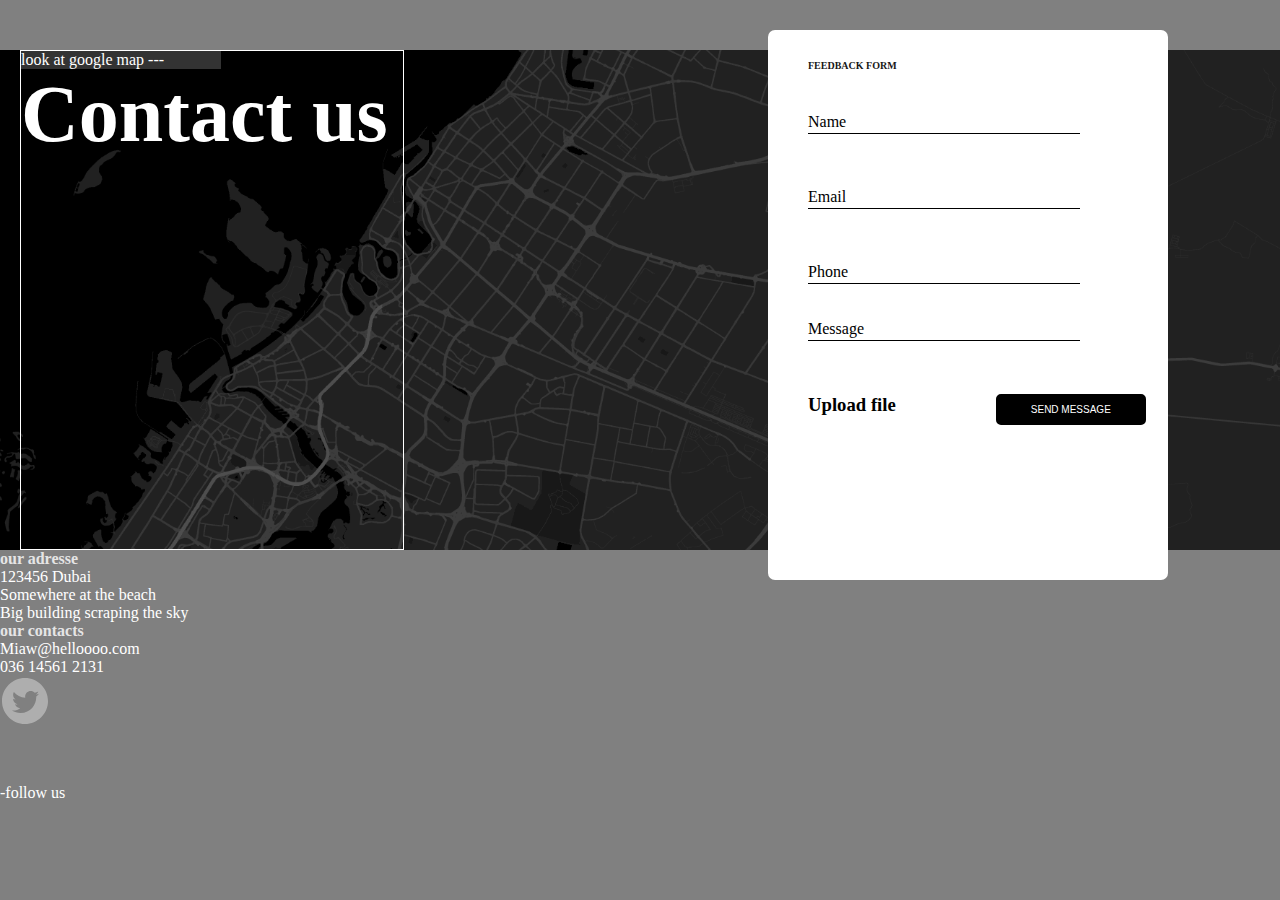
==== commit caf09f1d: "Syntaxe in html" ====
--- a/Contact_us/index.html
+++ b/Contact_us/index.html
@@ -18,20 +18,19 @@
         </div>
         <br />
         <div class="input_form">
-          <input type="text" id="email" placeholder=" " />
+          <input type="text" id="email" placeholder=" "/>
           <label for="email">Email</label>
         </div>
-        <br />
+        <br/>
         <div class="input_form">
-          <input type="text" id="phone" placeholder=" " />
+          <input type="text" id="phone" placeholder=" "/>
           <label for="phone">Phone</label>
-        <br />
-        <br />
+        <br/>
         <div class="input_form">
-          <input type="text" id="message" placeholder=" " />
+          <input type="text" id="message" placeholder=" "/>
           <label for="message">Message</label>
-        <br />
-        <br />
+        </div>
+        <br/>
         <div class="interaction">
           <h3>Upload file</h3>
           <button class="favorite styled" type="button">SEND MESSAGE</button>
